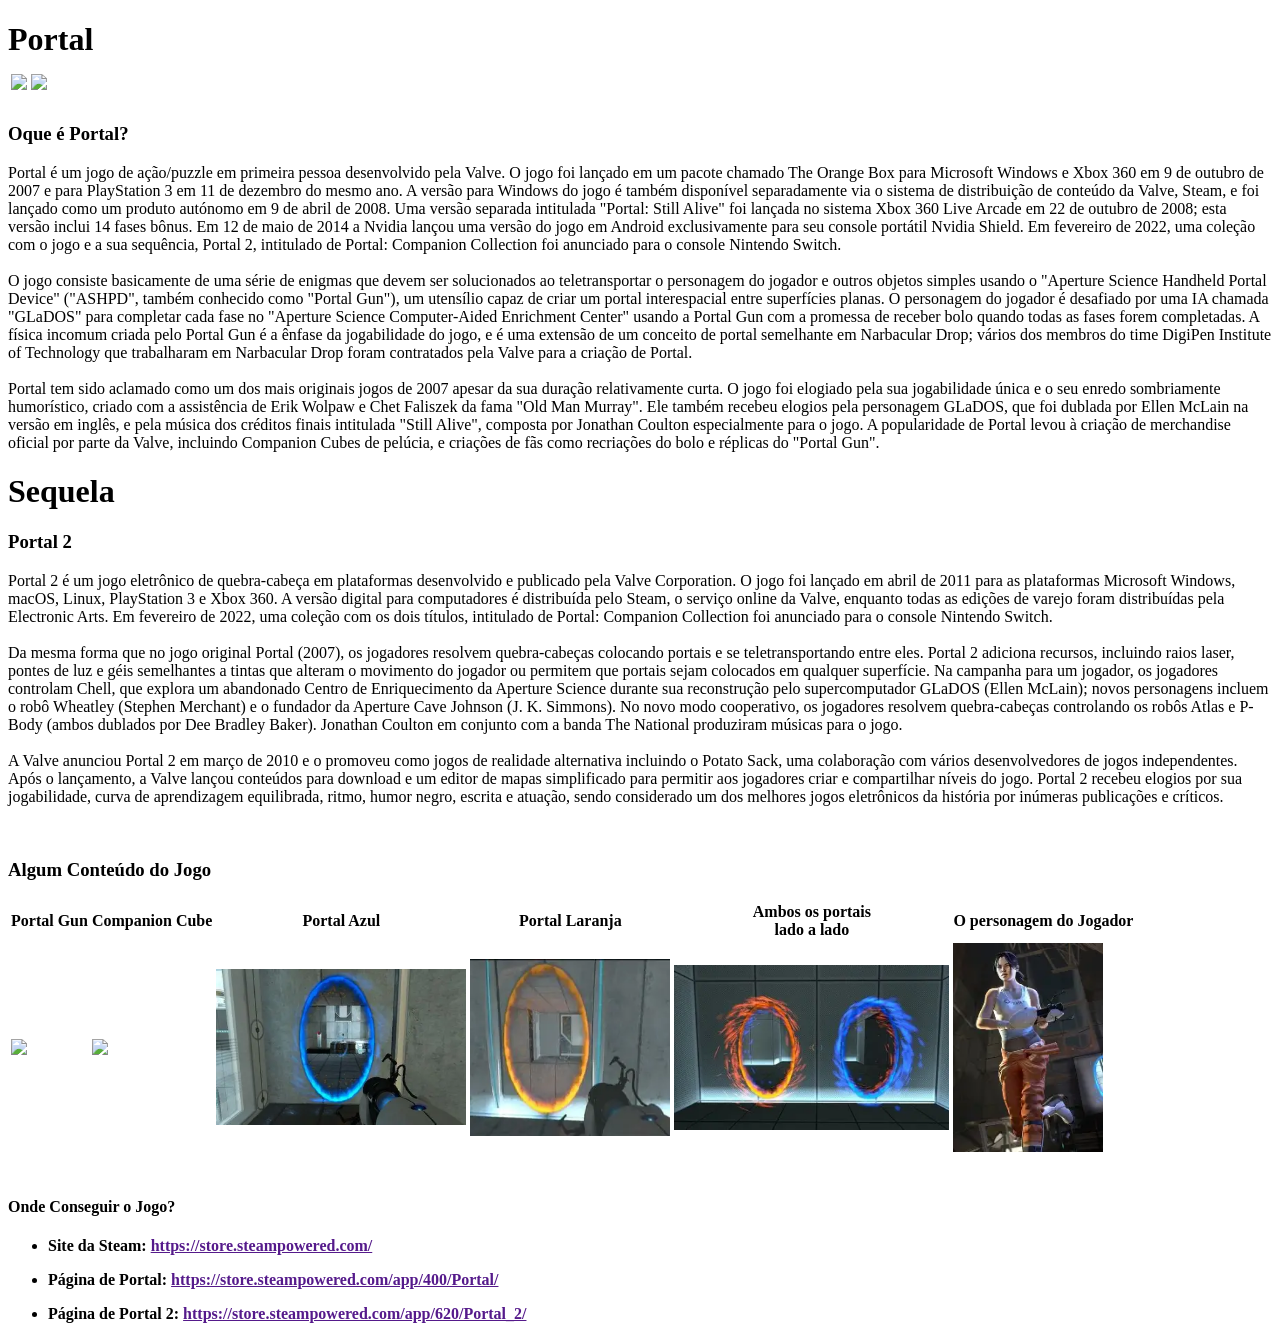
==== index.html @ 515763ee "Update index.html" ====
<!DOCTYPE html>
<html>
<header>
<link rel="stylesheet" href="estilos.css"/>
<title>AIB-Projeto-2</title>
</header>
<main>
<h1>Portal</>
<br>
<table>
<td><img src="./media/img1.webp" width=200px/></th>
<td><img src="./media/img4.webp" width=350px/></th>
</table>
<h3>Oque é Portal?</h3>
<p>Portal é um jogo de ação/puzzle em primeira pessoa desenvolvido pela Valve. O jogo foi lançado em um pacote chamado The Orange Box para Microsoft Windows e Xbox 360 em 9 de outubro de 2007 e para PlayStation 3 em 11 de dezembro do mesmo ano. A versão para Windows do jogo é também disponível separadamente via o sistema de distribuição de conteúdo da Valve, Steam, e foi lançado como um produto autónomo em 9 de abril de 2008. Uma versão separada intitulada "Portal: Still Alive" foi lançada no sistema Xbox 360 Live Arcade em 22 de outubro de 2008; esta versão inclui 14 fases bônus. Em 12 de maio de 2014 a Nvidia lançou uma versão do jogo em Android exclusivamente para seu console portátil Nvidia Shield. Em fevereiro de 2022, uma coleção com o jogo e a sua sequência, Portal 2, intitulado de Portal: Companion Collection foi anunciado para o console Nintendo Switch.
<br><br>
O jogo consiste basicamente de uma série de enigmas que devem ser solucionados ao teletransportar o personagem do jogador e outros objetos simples usando o "Aperture Science Handheld Portal Device" ("ASHPD", também conhecido como "Portal Gun"), um utensílio capaz de criar um portal interespacial entre superfícies planas. O personagem do jogador é desafiado por uma IA chamada "GLaDOS" para completar cada fase no "Aperture Science Computer-Aided Enrichment Center" usando a Portal Gun com a promessa de receber bolo quando todas as fases forem completadas. A física incomum criada pelo Portal Gun é a ênfase da jogabilidade do jogo, e é uma extensão de um conceito de portal semelhante em Narbacular Drop; vários dos membros do time DigiPen Institute of Technology que trabalharam em Narbacular Drop foram contratados pela Valve para a criação de Portal.
<br><br>
Portal tem sido aclamado como um dos mais originais jogos de 2007 apesar da sua duração relativamente curta. O jogo foi elogiado pela sua jogabilidade única e o seu enredo sombriamente humorístico, criado com a assistência de Erik Wolpaw e Chet Faliszek da fama "Old Man Murray". Ele também recebeu elogios pela personagem GLaDOS, que foi dublada por Ellen McLain na versão em inglês, e pela música dos créditos finais intitulada "Still Alive", composta por Jonathan Coulton especialmente para o jogo. A popularidade de Portal levou à criação de merchandise oficial por parte da Valve, incluindo Companion Cubes de pelúcia, e criações de fãs como recriações do bolo e réplicas do "Portal Gun".
</p>
<h1>Sequela</h1>
<h3>Portal 2</h3>
<p>Portal 2 é um jogo eletrônico de quebra-cabeça em plataformas desenvolvido e publicado pela Valve Corporation. O jogo foi lançado em abril de 2011 para as plataformas Microsoft Windows, macOS, Linux, PlayStation 3 e Xbox 360. A versão digital para computadores é distribuída pelo Steam, o serviço online da Valve, enquanto todas as edições de varejo foram distribuídas pela Electronic Arts. Em fevereiro de 2022, uma coleção com os dois títulos, intitulado de Portal: Companion Collection foi anunciado para o console Nintendo Switch.
<br><br>
Da mesma forma que no jogo original Portal (2007), os jogadores resolvem quebra-cabeças colocando portais e se teletransportando entre eles. Portal 2 adiciona recursos, incluindo raios laser, pontes de luz e géis semelhantes a tintas que alteram o movimento do jogador ou permitem que portais sejam colocados em qualquer superfície. Na campanha para um jogador, os jogadores controlam Chell, que explora um abandonado Centro de Enriquecimento da Aperture Science durante sua reconstrução pelo supercomputador GLaDOS (Ellen McLain); novos personagens incluem o robô Wheatley (Stephen Merchant) e o fundador da Aperture Cave Johnson (J. K. Simmons). No novo modo cooperativo, os jogadores resolvem quebra-cabeças controlando os robôs Atlas e P-Body (ambos dublados por Dee Bradley Baker). Jonathan Coulton em conjunto com a banda The National produziram músicas para o jogo.
<br><br>
A Valve anunciou Portal 2 em março de 2010 e o promoveu como jogos de realidade alternativa incluindo o Potato Sack, uma colaboração com vários desenvolvedores de jogos independentes. Após o lançamento, a Valve lançou conteúdos para download e um editor de mapas simplificado para permitir aos jogadores criar e compartilhar níveis do jogo. Portal 2 recebeu elogios por sua jogabilidade, curva de aprendizagem equilibrada, ritmo, humor negro, escrita e atuação, sendo considerado um dos melhores jogos eletrônicos da história por inúmeras publicações e críticos.
</p>
<br>
<h3>Algum Conteúdo do Jogo</h3>
<table>
<tr>
<th>Portal Gun</th>
<th>Companion Cube</th>
<th>Portal Azul</th>
<th>Portal Laranja</th>
<th>Ambos os portais <br> lado a lado</th>
<th>O personagem do Jogador</th>
<tr>
<td><img src="./media/img3.webp" width=225px/></td>
<td><img src="./media/img2.webp" width=180px/></td>
<td><img src="./media/img7.webp" width=250px/></td>
<td><img src="./media/img8.webp" width=200px/></td>
<td><img src="./media/img9.webp" width=275px/></td>
<td><img src="./media/img10.webp" width=150px/></td>
</tr>
</table>
<br>
<h4>Onde Conseguir o Jogo?</h4>
<ul>
<div><li><p><strong>Site da Steam: <strong><a href src="https://store.steampowered.com/">https://store.steampowered.com/</a><p></li></div>
<div><li><p><strong>Página de Portal: <strong><a href src="https://store.steampowered.com/app/400/Portal/">https://store.steampowered.com/app/400/Portal/</a><p></li></div>
<div><li><p><strong>Página de Portal 2: <strong><a href src="https://store.steampowered.com/app/620/Portal_2/">https://store.steampowered.com/app/620/Portal_2/</a><p></li></div>
</ul>
</main>
<html/>
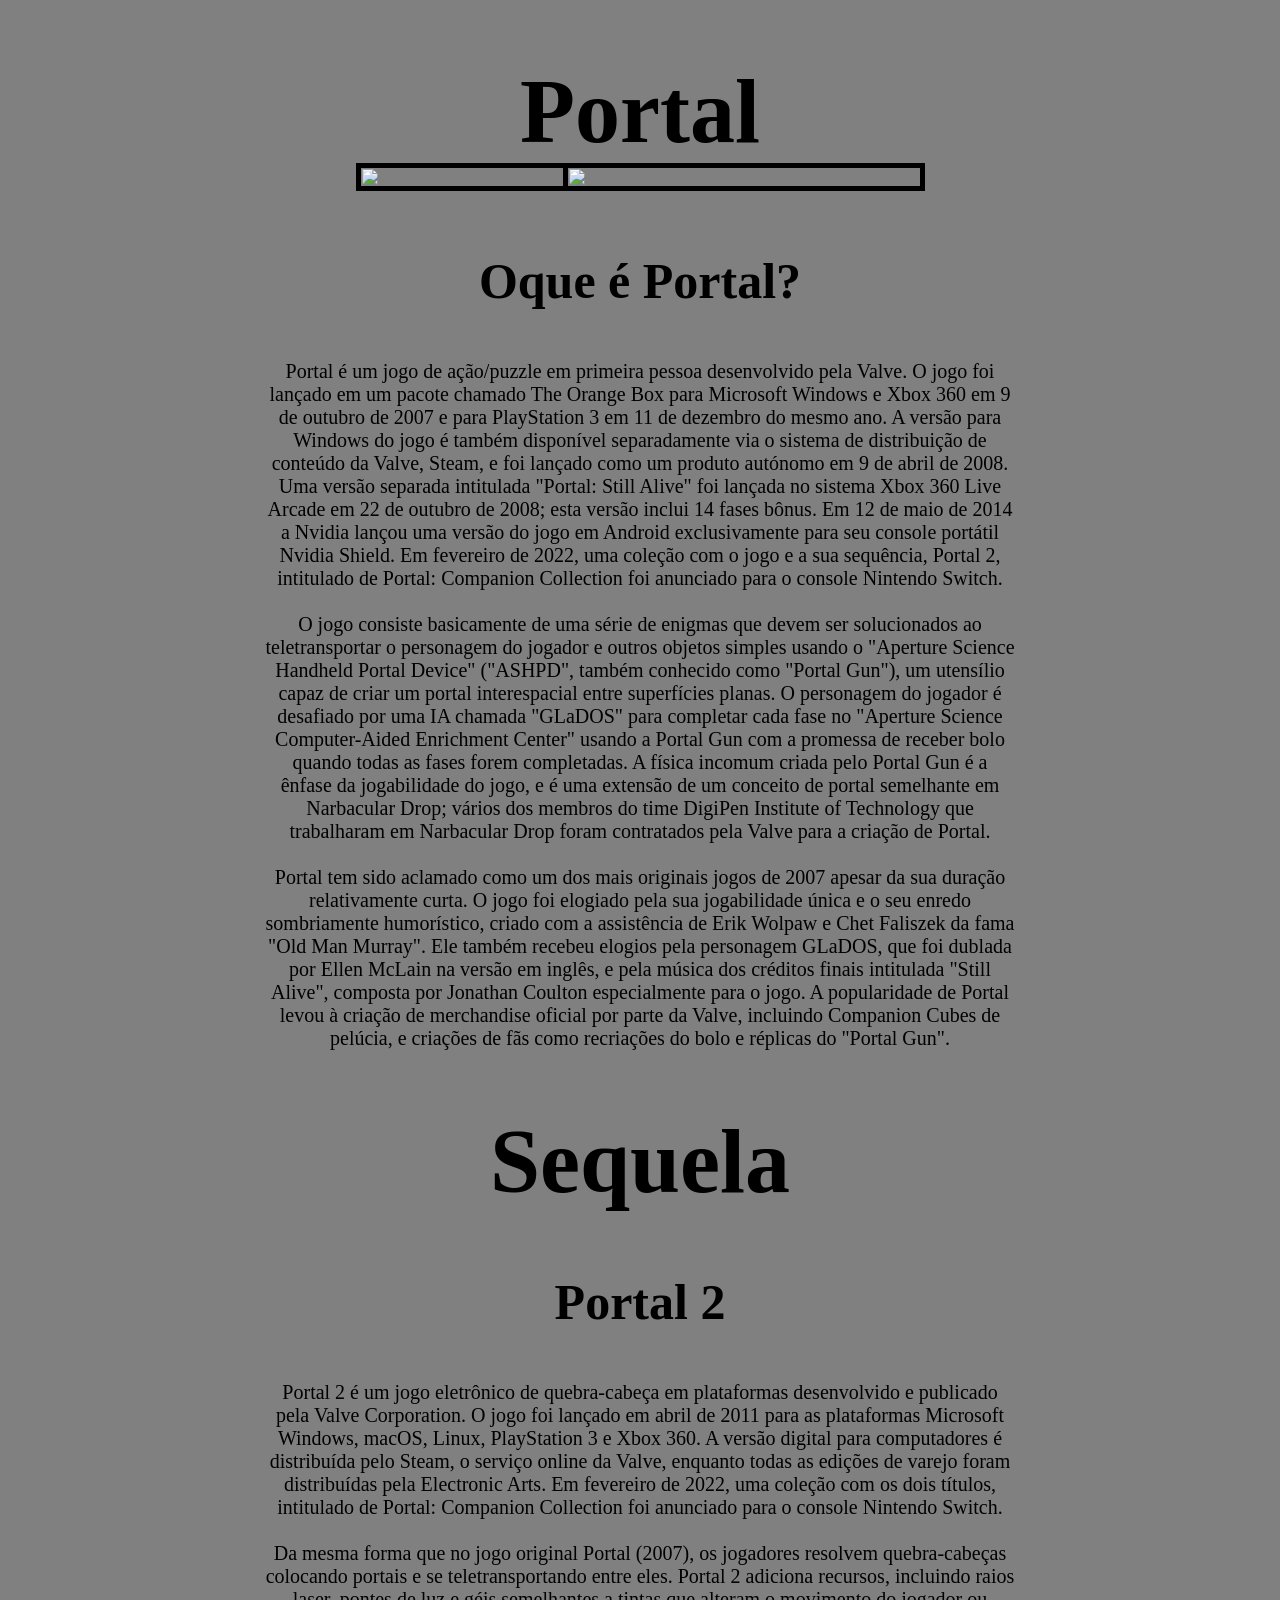
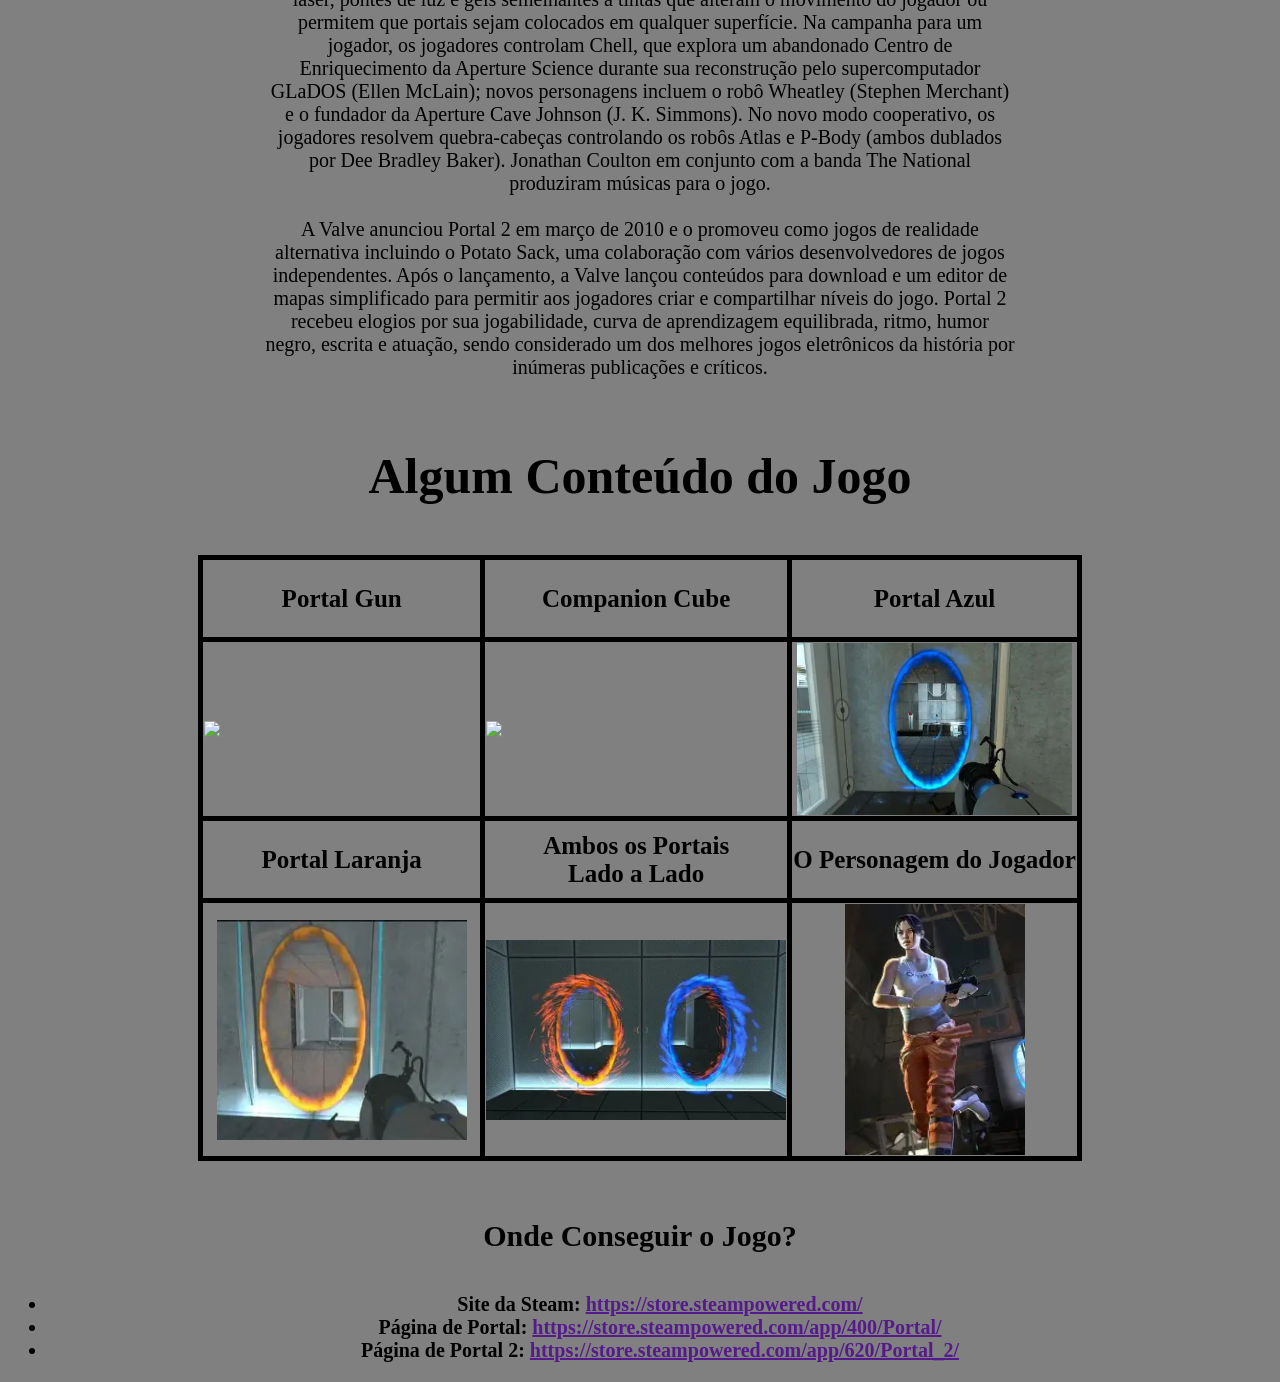
==== commit be4083a0: "Fix HTML structure and update content" ====
--- a/index.html
+++ b/index.html
@@ -33,16 +33,21 @@
 <th>Portal Gun</th>
 <th>Companion Cube</th>
 <th>Portal Azul</th>
+</tr>
+<tr>
+<td><img src="./media/img3.webp" width=275px/></td>
+<td><img src="./media/img11.webp" width=300px/></td>
+<td><img src="./media/img7.webp" width=275px/></td>
+</tr>
+<tr>
 <th>Portal Laranja</th>
-<th>Ambos os portais <br> lado a lado</th>
-<th>O personagem do Jogador</th>
+<th>Ambos os Portais <br> Lado a Lado</th>
+<th>O Personagem do Jogador</th>
+</tr>
 <tr>
-<td><img src="./media/img3.webp" width=225px/></td>
-<td><img src="./media/img2.webp" width=180px/></td>
-<td><img src="./media/img7.webp" width=250px/></td>
-<td><img src="./media/img8.webp" width=200px/></td>
-<td><img src="./media/img9.webp" width=275px/></td>
-<td><img src="./media/img10.webp" width=150px/></td>
+<td><img src="./media/img8.webp" width=250px/></td>
+<td><img src="./media/img9.webp" width=300px/></td>
+<td><img src="./media/img10.webp" width=180px/></td>
 </tr>
 </table>
 <br>
--- a/estilos.css
+++ b/estilos.css
@@ -0,0 +1,39 @@
+body{
+background-color:gray;
+}
+h1{
+text-align:center;
+font-size:90px;
+}
+h3{
+text-align:center;
+font-size:50px;
+}
+p{
+text-align:center;
+margin:0 auto;
+width: 750px;
+font-size:20px;
+}
+table, th, td{
+margin:0 auto;
+border-collapse: collapse;
+border: 5px solid black;
+font-size: 25px;
+}
+h4{
+text-align:center;
+font-size:30px;
+}
+ul, li{
+align:center;
+font-size:20px;
+}
+img{
+height:auto;
+display: block;
+margin: auto;
+}
+th{
+height:3em;
+}
